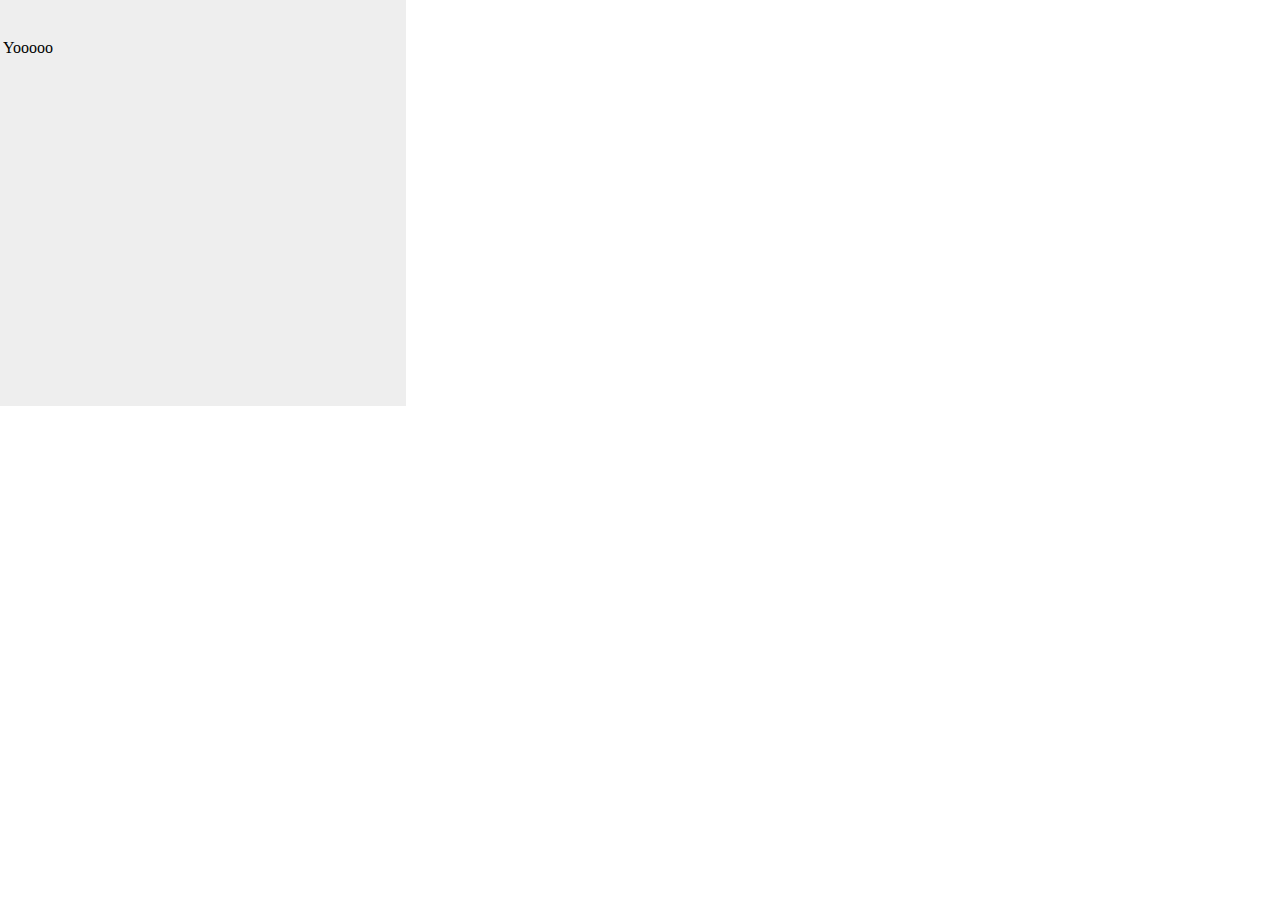
==== src/index.html @ d0cf22d4 "First commit" ====
<!DOCTYPE html>
<html>
	<head>
		<link rel="stylesheet" href="main.css">
		<link rel="stylesheet" href="SimpleChart.css">
		<script src="http://d3js.org/d3.v3.min.js" charset="utf-8"></script>
		<script src="Series.js" charset="utf-8"></script>
		<script src="SimpleChart.js" charset="utf-8"></script>
	</head>
	<body>
		<div class="container">
			<svg>
				<text x="0" y="50">Yooooo</text>
			</svg>
			<script>
				(function(){
					MYCHART = new SimpleChart(d3.select("div.container svg"));
					
					SERIES1 = MYCHART.addSeries({
					data: [],
					legend:"Serie 1"});
					SERIES2 = MYCHART.addSeries({
					data: [],
					legend:"Serie 2",color:"red"});
					var i = 0;
					setInterval(function(){
						// we pick two random numbers between 0 and 100
						var timestamp = new Date().getTime();
						SERIES1.data.push({
							x:i,
							y:Math.random()*100
						});
						SERIES2.data.push({
							x:i,
							y:Math.random()*100
						});
						MYCHART.update();
						i++;
					},3000);
				})();
			</script>
		</div>
	</body>
</html>
---- src/main.css ----
* {
	padding: 0;
	margin: 0;
}

body {
	display: flex;
}

div.container {
	background-color: #EEE;
	width: 400px;
	height: 400px;
	padding: 3px;
}

div.container svg {
	width: 90%;
	height: 90%;
}
---- src/SimpleChart.css ----
g.series {
}

g.series path.curve {
	fill: none;
	stroke-width: 1px;
	vector-effect: non-scaling-stroke;
}

text {
	vector-effect: non-scaling-stroke;
}
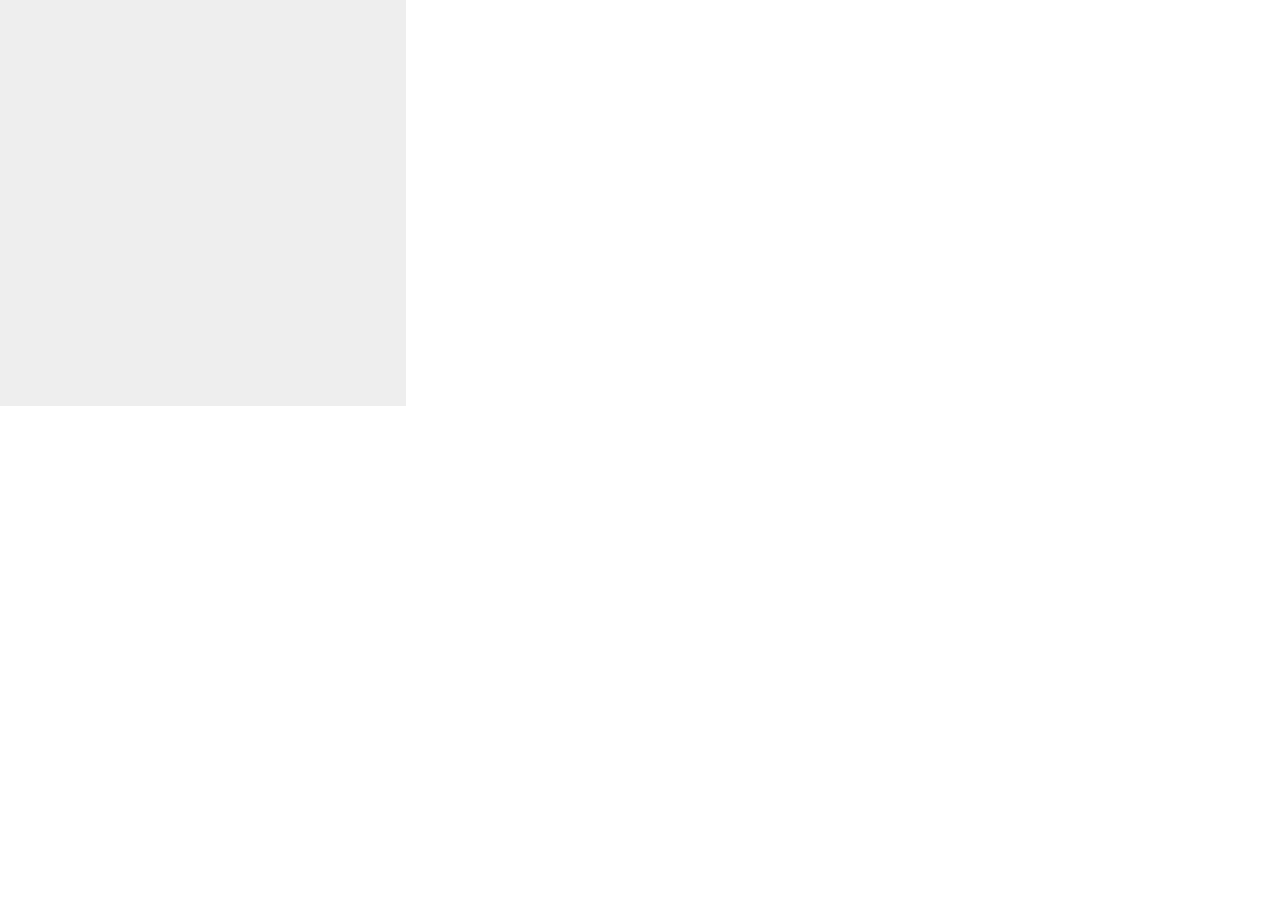
==== commit ca382762: "Better view box static" ====
--- a/src/index.html
+++ b/src/index.html
@@ -2,19 +2,18 @@
 <html>
 	<head>
 		<link rel="stylesheet" href="main.css">
-		<link rel="stylesheet" href="SimpleChart.css">
+		<link rel="stylesheet" href="EasyChart.css">
 		<script src="http://d3js.org/d3.v3.min.js" charset="utf-8"></script>
 		<script src="Series.js" charset="utf-8"></script>
-		<script src="SimpleChart.js" charset="utf-8"></script>
+		<script src="EasyChart.js" charset="utf-8"></script>
 	</head>
 	<body>
 		<div class="container">
 			<svg>
-				<text x="0" y="50">Yooooo</text>
 			</svg>
 			<script>
 				(function(){
-					MYCHART = new SimpleChart(d3.select("div.container svg"));
+					MYCHART = new EasyChart(d3.select("div.container svg"));
 					
 					SERIES1 = MYCHART.addSeries({
 					data: [],
@@ -27,11 +26,11 @@
 						// we pick two random numbers between 0 and 100
 						var timestamp = new Date().getTime();
 						SERIES1.data.push({
-							x:i,
+							x:timestamp,
 							y:Math.random()*100
 						});
 						SERIES2.data.push({
-							x:i,
+							x:timestamp,
 							y:Math.random()*100
 						});
 						MYCHART.update();
--- a/src/EasyChart.css
+++ b/src/EasyChart.css
@@ -0,0 +1,12 @@
+g.series {
+}
+
+g.series path.curve {
+	fill: none;
+	stroke-width: 1px;
+	vector-effect: non-scaling-stroke;
+}
+
+text {
+	vector-effect: non-scaling-stroke;
+}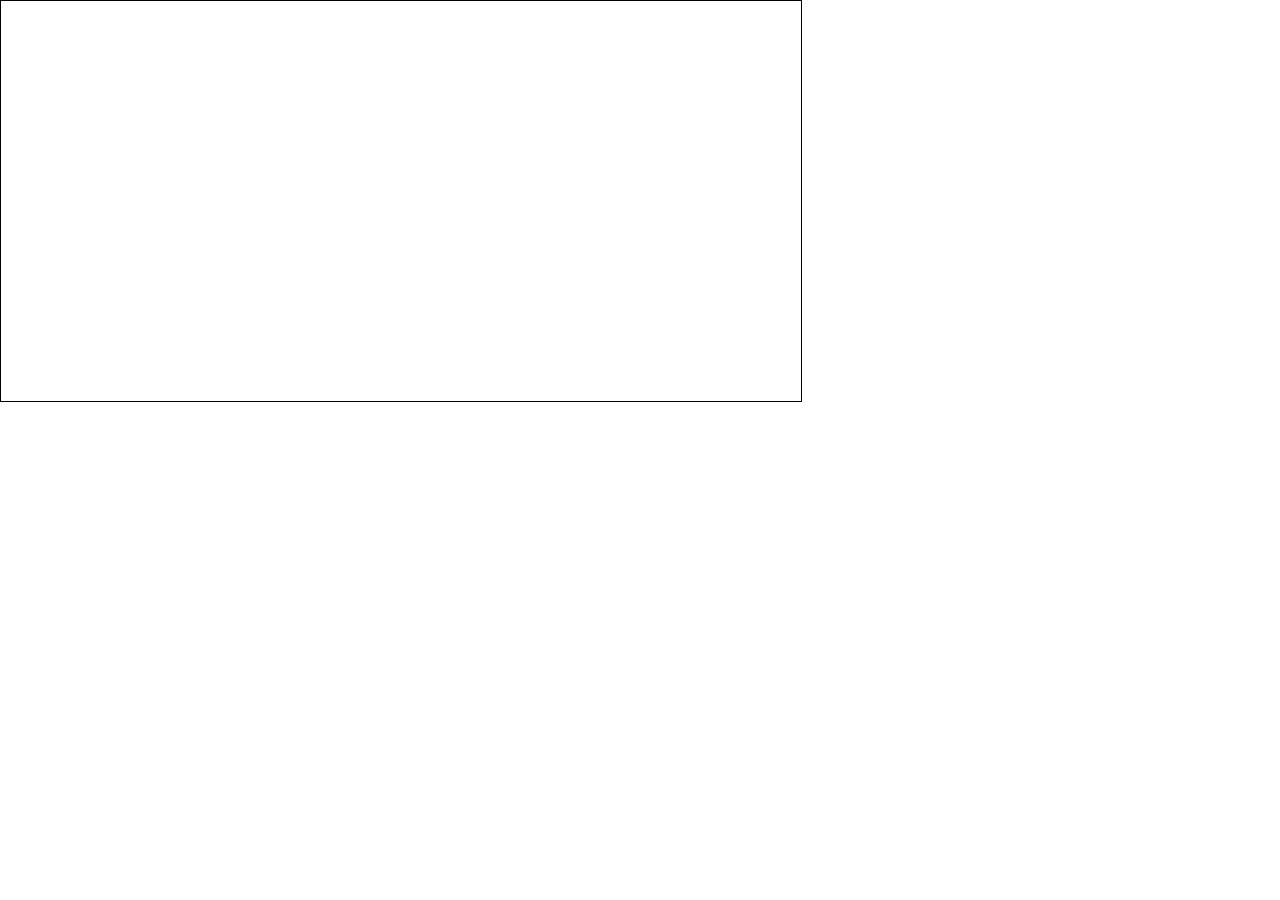
==== commit 5af7db9e: "With annotation marker" ====
--- a/src/index.html
+++ b/src/index.html
@@ -2,18 +2,22 @@
 <html>
 	<head>
 		<link rel="stylesheet" href="main.css">
-		<link rel="stylesheet" href="EasyChart.css">
+		<link rel="stylesheet/less" type="text/css"  href="EasyChart.less">
+		
+		<script src="dependencies/less.js" type="text/javascript"></script>
+		<script src="http://code.jquery.com/jquery-1.11.0.min.js"></script>
+		<script src="dependencies/jquery.observable/jquery.observable.js" type="text/javascript"></script>
+
 		<script src="http://d3js.org/d3.v3.min.js" charset="utf-8"></script>
 		<script src="Series.js" charset="utf-8"></script>
+		<script src="EasyChartView.js" charset="utf-8"></script>
 		<script src="EasyChart.js" charset="utf-8"></script>
 	</head>
 	<body>
 		<div class="container">
-			<svg>
-			</svg>
 			<script>
 				(function(){
-					MYCHART = new EasyChart(d3.select("div.container svg"));
+					MYCHART = new EasyChart("div.container");
 					
 					SERIES1 = MYCHART.addSeries({
 					data: [],
@@ -21,21 +25,17 @@
 					SERIES2 = MYCHART.addSeries({
 					data: [],
 					legend:"Serie 2",color:"red"});
-					var i = 0;
-					setInterval(function(){
-						// we pick two random numbers between 0 and 100
-						var timestamp = new Date().getTime();
+					for(var i=0;i<30;i++) {
 						SERIES1.data.push({
-							x:timestamp,
+							x:i,
 							y:Math.random()*100
 						});
 						SERIES2.data.push({
-							x:timestamp,
+							x:i,
 							y:Math.random()*100
 						});
+					}
 						MYCHART.update();
-						i++;
-					},3000);
 				})();
 			</script>
 		</div>
--- a/src/main.css
+++ b/src/main.css
@@ -8,14 +8,9 @@
 }
 
 div.container {
-	background-color: #EEE;
-	width: 400px;
+	border: black 1px solid;
+	width: 800px;
 	height: 400px;
-	padding: 3px;
 }
 
-div.container svg {
-	width: 90%;
-	height: 90%;
-}
 
